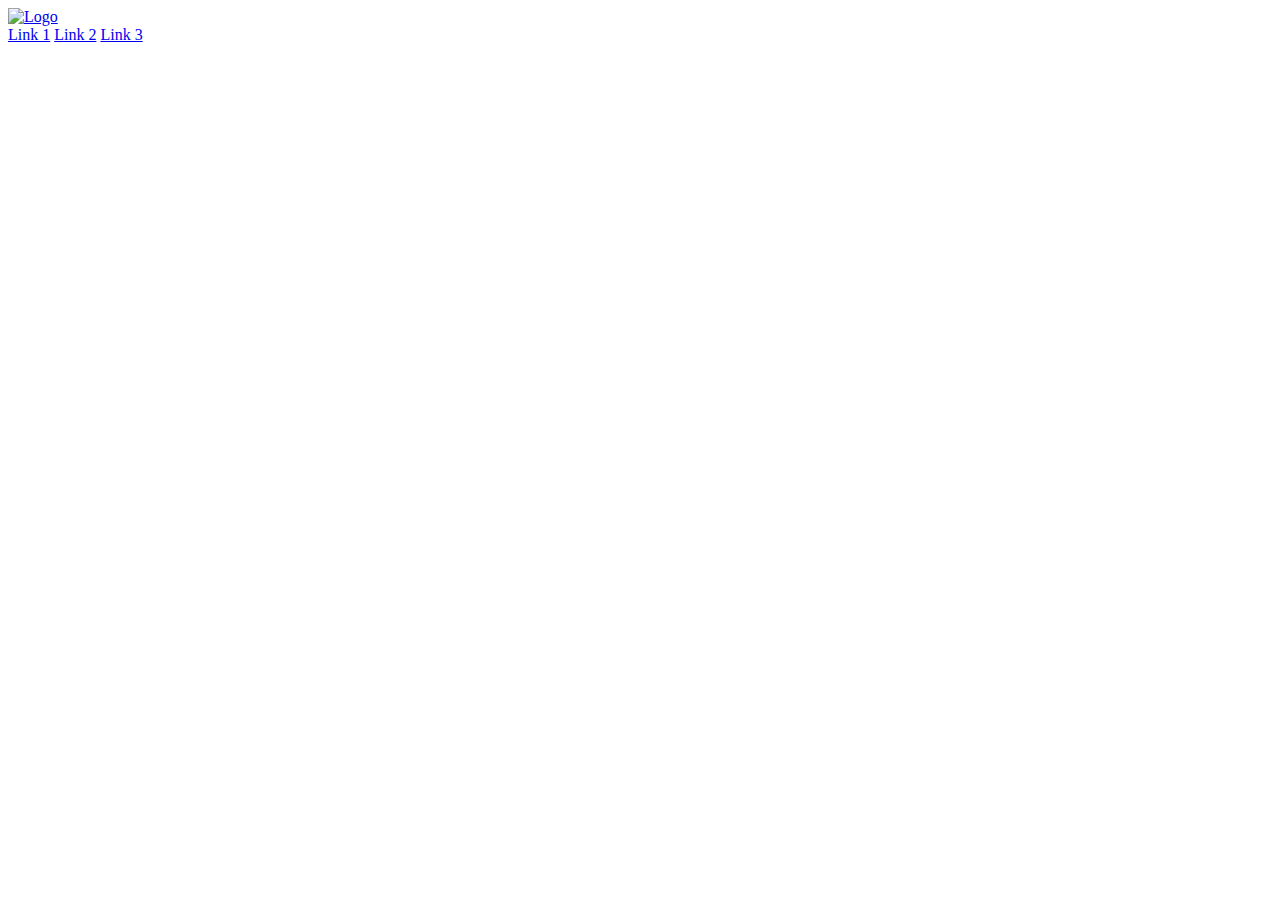
==== html_advanced/index.html @ 0aeb5b66 "Task 1" ====
<!DOCTYPE html>
<html lang="en">
<head>
    <meta charset="UTF-8">
    <meta name="viewport" content="width=device-width, initial-scale=1.0">
    <title>Holberton School</title>
    <link rel="stylesheet" href="styles.css">
</head>
<body>
    <header>
        <div>
        <a href="/">
            <img src="logo.png" alt="Logo" />
        </a>

            <div>
                <a href="#link1">Link 1</a>
                <a href="#link2">Link 2</a>
                <a href="#link3">Link 3</a>
            <div>
        </div>
    </header>

</body>
</html>
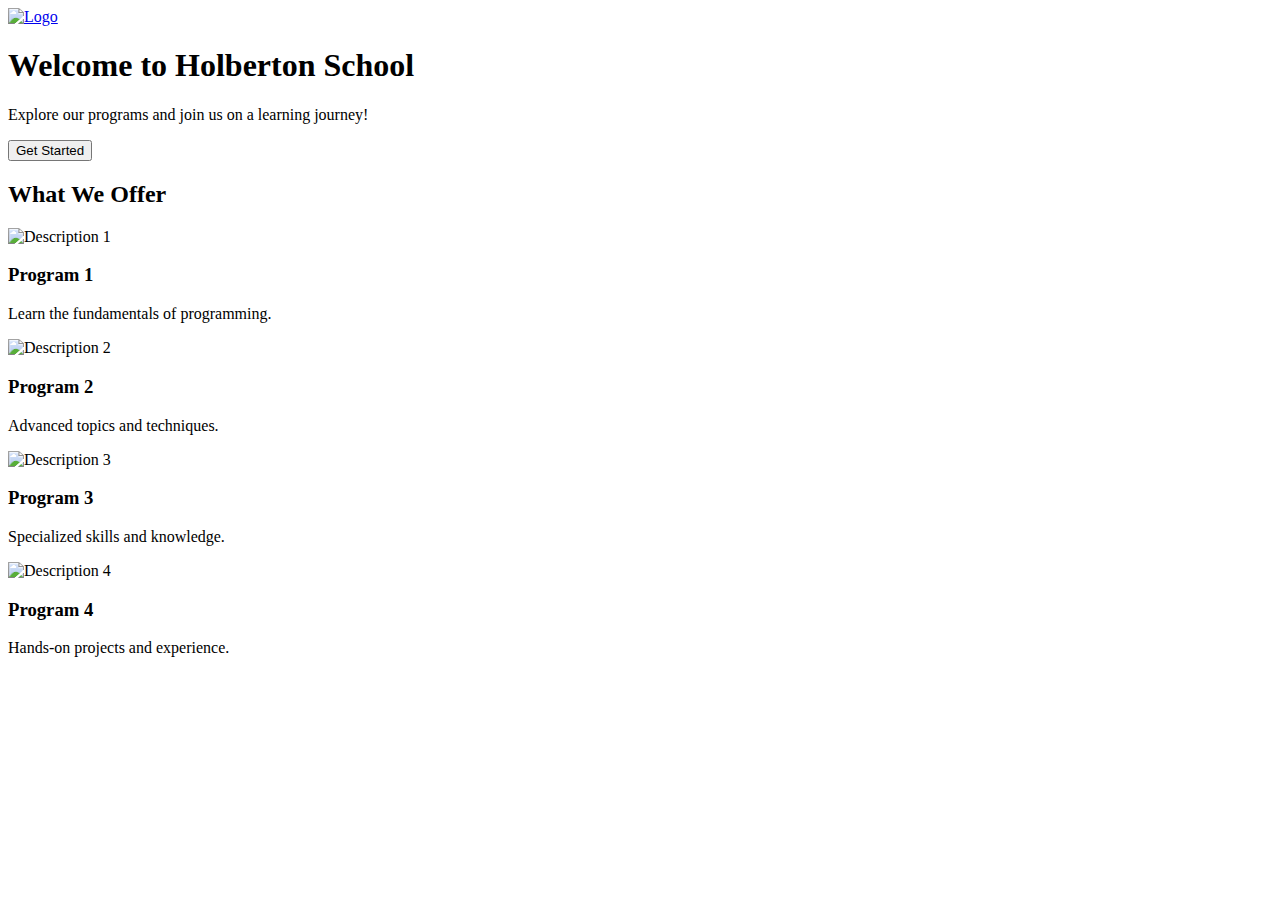
==== commit 0c255ad6: "Task 2" ====
--- a/html_advanced/index.html
+++ b/html_advanced/index.html
@@ -9,17 +9,51 @@
 <body>
     <header>
         <div>
-        <a href="/">
-            <img src="logo.png" alt="Logo" />
-        </a>
+            <a href="/">
+                <img src="logo.png" alt="Logo" />
+            </a>
+        </div>
 
-            <div>
-                <a href="#link1">Link 1</a>
-                <a href="#link2">Link 2</a>
-                <a href="#link3">Link 3</a>
-            <div>
-        </div>
+        <section>
+            <!-- First Block -->
+            <div class="banner-intro">
+                <h1>Welcome to Holberton School</h1>
+                <p>Explore our programs and join us on a learning journey!</p>
+                <button>Get Started</button>
+            </div>
+
+            <!-- Second Block -->
+            <div class="banner-info">
+                <h2>What We Offer</h2>
+                <div class="info-blocks">
+                    <!-- Each block within the second section -->
+                    <div class="info-item">
+                        <img src="images/image3.jpg" alt="Description 1" />
+                        <h3>Program 1</h3>
+                        <p>Learn the fundamentals of programming.</p>
+                    </div>
+                    <div class="info-item">
+                        <img src="images/image4.jpg" alt="Description 2" />
+                        <h3>Program 2</h3>
+                        <p>Advanced topics and techniques.</p>
+                    </div>
+                    <div class="info-item">
+                        <img src="images/image5.jpg" alt="Description 3" />
+                        <h3>Program 3</h3>
+                        <p>Specialized skills and knowledge.</p>
+                    </div>
+                    <div class="info-item">
+                        <img src="images/image5.jpg" alt="Description 4" />
+                        <h3>Program 4</h3>
+                        <p>Hands-on projects and experience.</p>
+                    </div>
+                </div>
+            </div>
+        </section>
     </header>
-
+    
+    <main>
+        <!-- Main content goes here -->
+    </main>
 </body>
 </html>
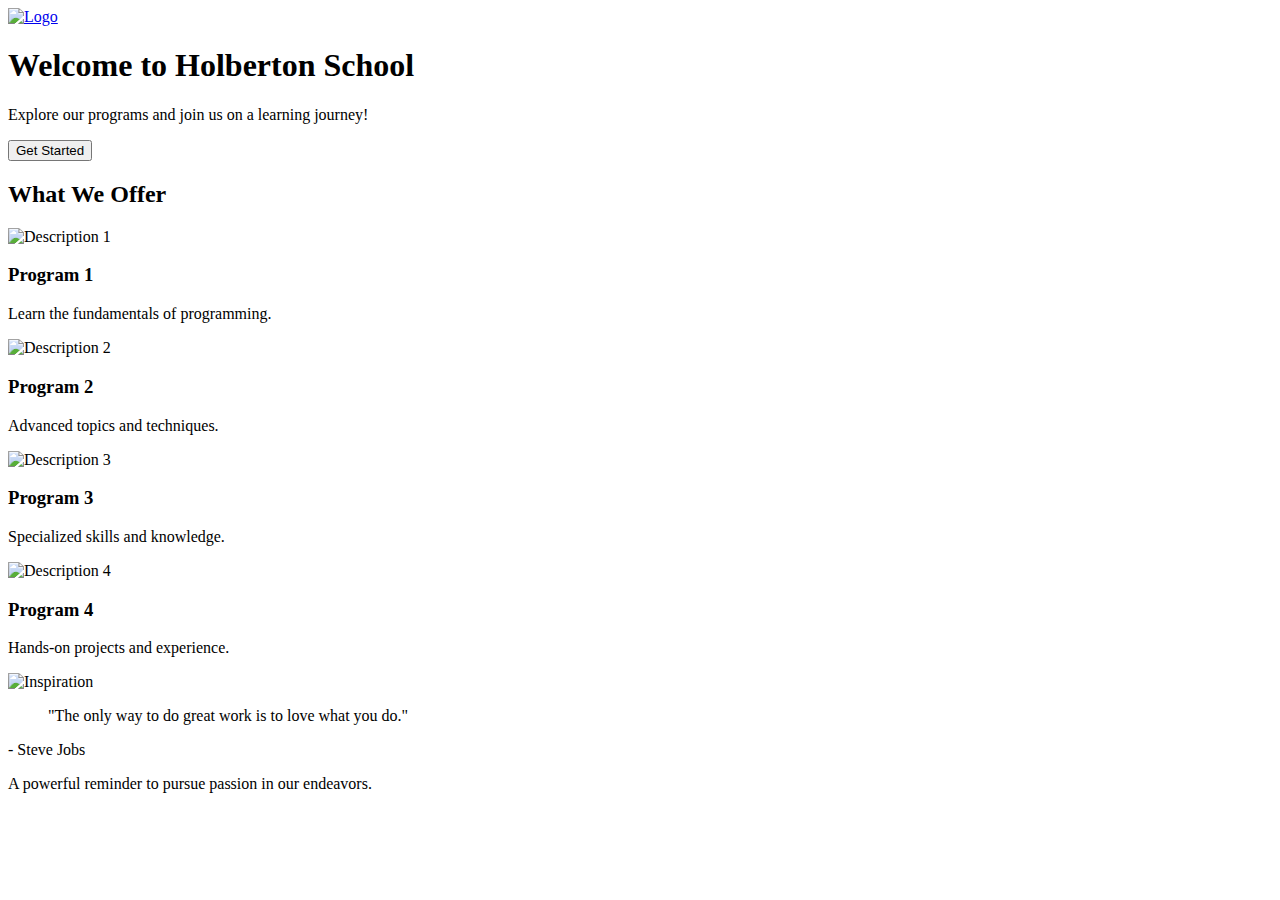
==== commit 9f2a7b90: "Task 3" ====
--- a/html_advanced/index.html
+++ b/html_advanced/index.html
@@ -53,7 +53,19 @@
     </header>
     
     <main>
-        <!-- Main content goes here -->
+        <!-- Quote Section -->
+        <section class="quote-section">
+            <div class="quote-block">
+                <img src="images/quote-image.jpg" alt="Inspiration" />
+                <div class="quote-content">
+                    <blockquote>
+                        "The only way to do great work is to love what you do."
+                    </blockquote>
+                    <p class="quote-author">- Steve Jobs</p>
+                    <p class="quote-context">A powerful reminder to pursue passion in our endeavors.</p>
+                </div>
+            </div>
+        </section>
     </main>
 </body>
 </html>
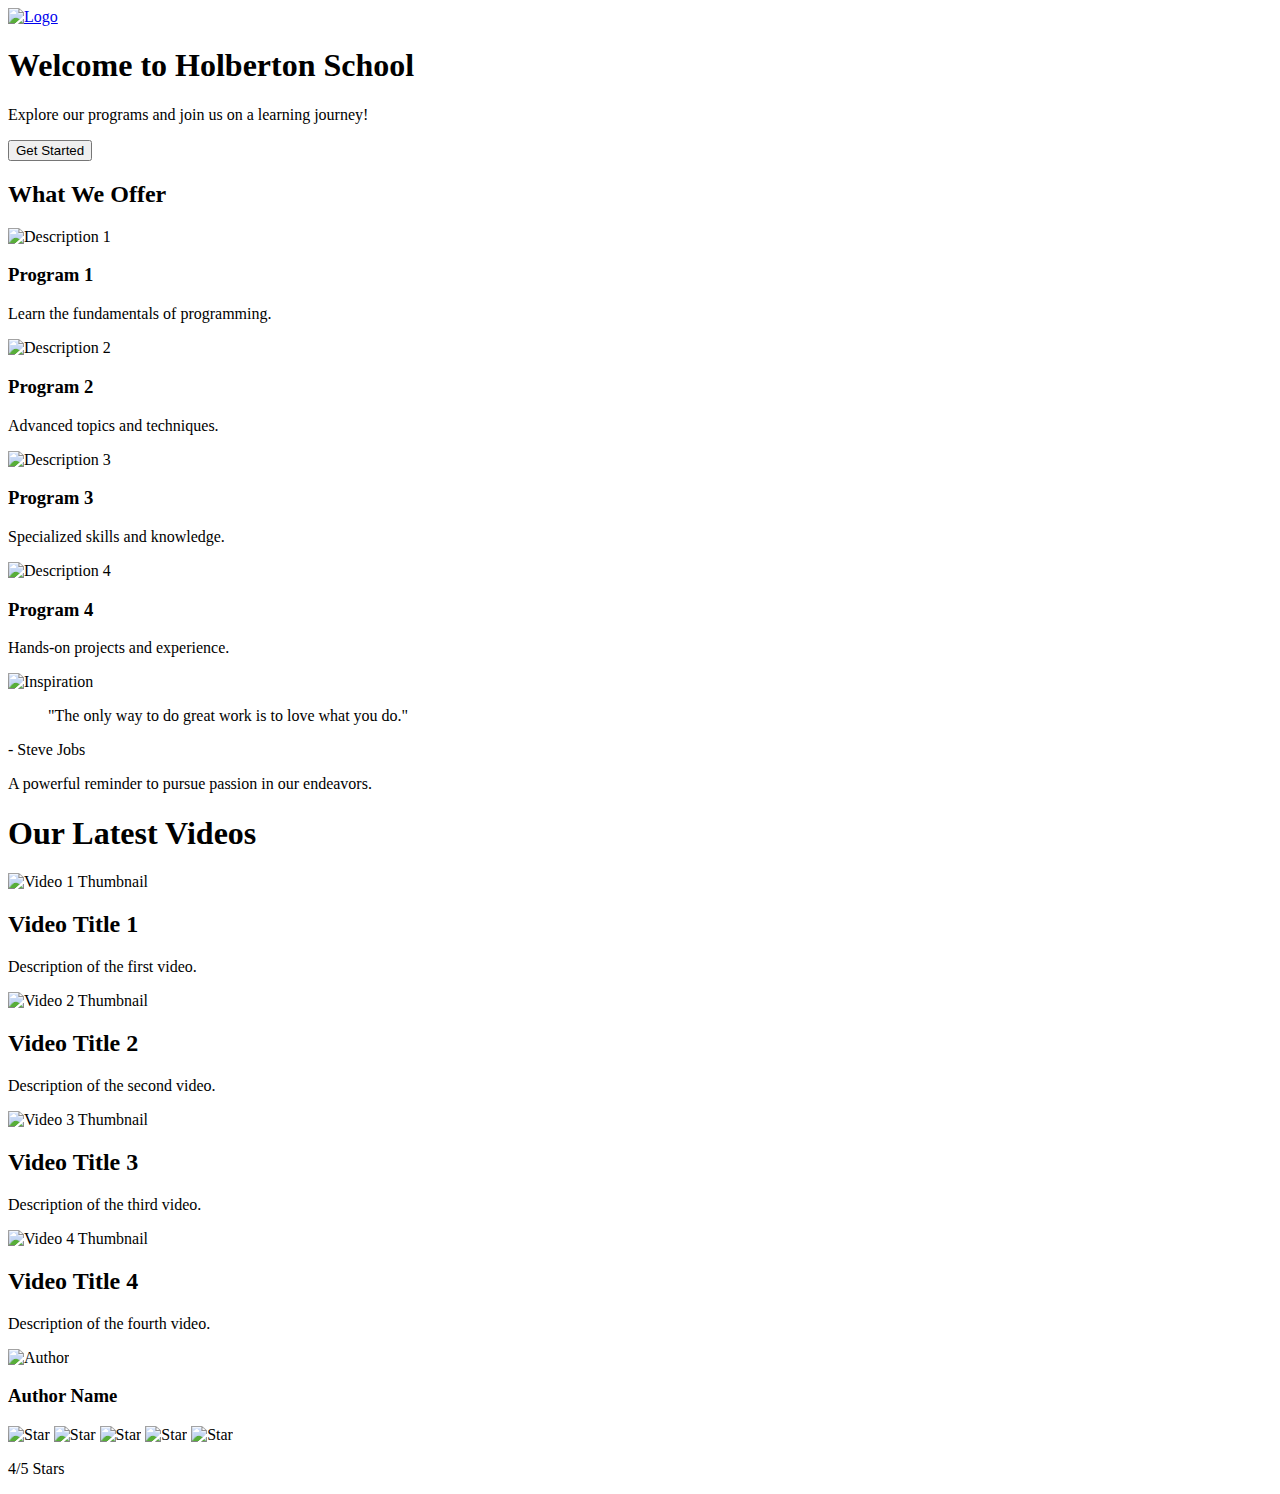
==== commit a7b18adf: "Task 4" ====
--- a/html_advanced/index.html
+++ b/html_advanced/index.html
@@ -4,7 +4,6 @@
     <meta charset="UTF-8">
     <meta name="viewport" content="width=device-width, initial-scale=1.0">
     <title>Holberton School</title>
-    <link rel="stylesheet" href="styles.css">
 </head>
 <body>
     <header>
@@ -16,33 +15,33 @@
 
         <section>
             <!-- First Block -->
-            <div class="banner-intro">
+            <div>
                 <h1>Welcome to Holberton School</h1>
                 <p>Explore our programs and join us on a learning journey!</p>
                 <button>Get Started</button>
             </div>
 
             <!-- Second Block -->
-            <div class="banner-info">
+            <div>
                 <h2>What We Offer</h2>
-                <div class="info-blocks">
+                <div>
                     <!-- Each block within the second section -->
-                    <div class="info-item">
+                    <div>
                         <img src="images/image3.jpg" alt="Description 1" />
                         <h3>Program 1</h3>
                         <p>Learn the fundamentals of programming.</p>
                     </div>
-                    <div class="info-item">
+                    <div>
                         <img src="images/image4.jpg" alt="Description 2" />
                         <h3>Program 2</h3>
                         <p>Advanced topics and techniques.</p>
                     </div>
-                    <div class="info-item">
+                    <div>
                         <img src="images/image5.jpg" alt="Description 3" />
                         <h3>Program 3</h3>
                         <p>Specialized skills and knowledge.</p>
                     </div>
-                    <div class="info-item">
+                    <div>
                         <img src="images/image5.jpg" alt="Description 4" />
                         <h3>Program 4</h3>
                         <p>Hands-on projects and experience.</p>
@@ -54,15 +53,61 @@
     
     <main>
         <!-- Quote Section -->
-        <section class="quote-section">
-            <div class="quote-block">
+        <section>
+            <div>
                 <img src="images/quote-image.jpg" alt="Inspiration" />
-                <div class="quote-content">
+                <div>
                     <blockquote>
                         "The only way to do great work is to love what you do."
                     </blockquote>
-                    <p class="quote-author">- Steve Jobs</p>
-                    <p class="quote-context">A powerful reminder to pursue passion in our endeavors.</p>
+                    <p>- Steve Jobs</p>
+                    <p>A powerful reminder to pursue passion in our endeavors.</p>
+                </div>
+            </div>
+        </section>
+
+        <!-- Videos Section -->
+        <section>
+            <h1>Our Latest Videos</h1>
+            <div>
+                <!-- Video Block 1 -->
+                <div>
+                    <img src="images/video1-thumbnail.jpg" alt="Video 1 Thumbnail" />
+                    <h2>Video Title 1</h2>
+                    <p>Description of the first video.</p>
+                </div>
+                <!-- Video Block 2 -->
+                <div>
+                    <img src="images/video2-thumbnail.jpg" alt="Video 2 Thumbnail" />
+                    <h2>Video Title 2</h2>
+                    <p>Description of the second video.</p>
+                </div>
+                <!-- Video Block 3 -->
+                <div>
+                    <img src="images/video3-thumbnail.jpg" alt="Video 3 Thumbnail" />
+                    <h2>Video Title 3</h2>
+                    <p>Description of the third video.</p>
+                </div>
+                <!-- Video Block 4 -->
+                <div>
+                    <img src="images/video4-thumbnail.jpg" alt="Video 4 Thumbnail" />
+                    <h2>Video Title 4</h2>
+                    <p>Description of the fourth video.</p>
+                </div>
+            </div>
+
+            <!-- Author Information -->
+            <div>
+                <img src="images/author-image.jpg" alt="Author" />
+                <h3>Author Name</h3>
+                <div>
+                    <!-- Star images for rating -->
+                    <img src="images/star-filled.jpg" alt="Star" />
+                    <img src="images/star-filled.jpg" alt="Star" />
+                    <img src="images/star-filled.jpg" alt="Star" />
+                    <img src="images/star-filled.jpg" alt="Star" />
+                    <img src="images/star-empty.jpg" alt="Star" />
+                    <p>4/5 Stars</p>
                 </div>
             </div>
         </section>
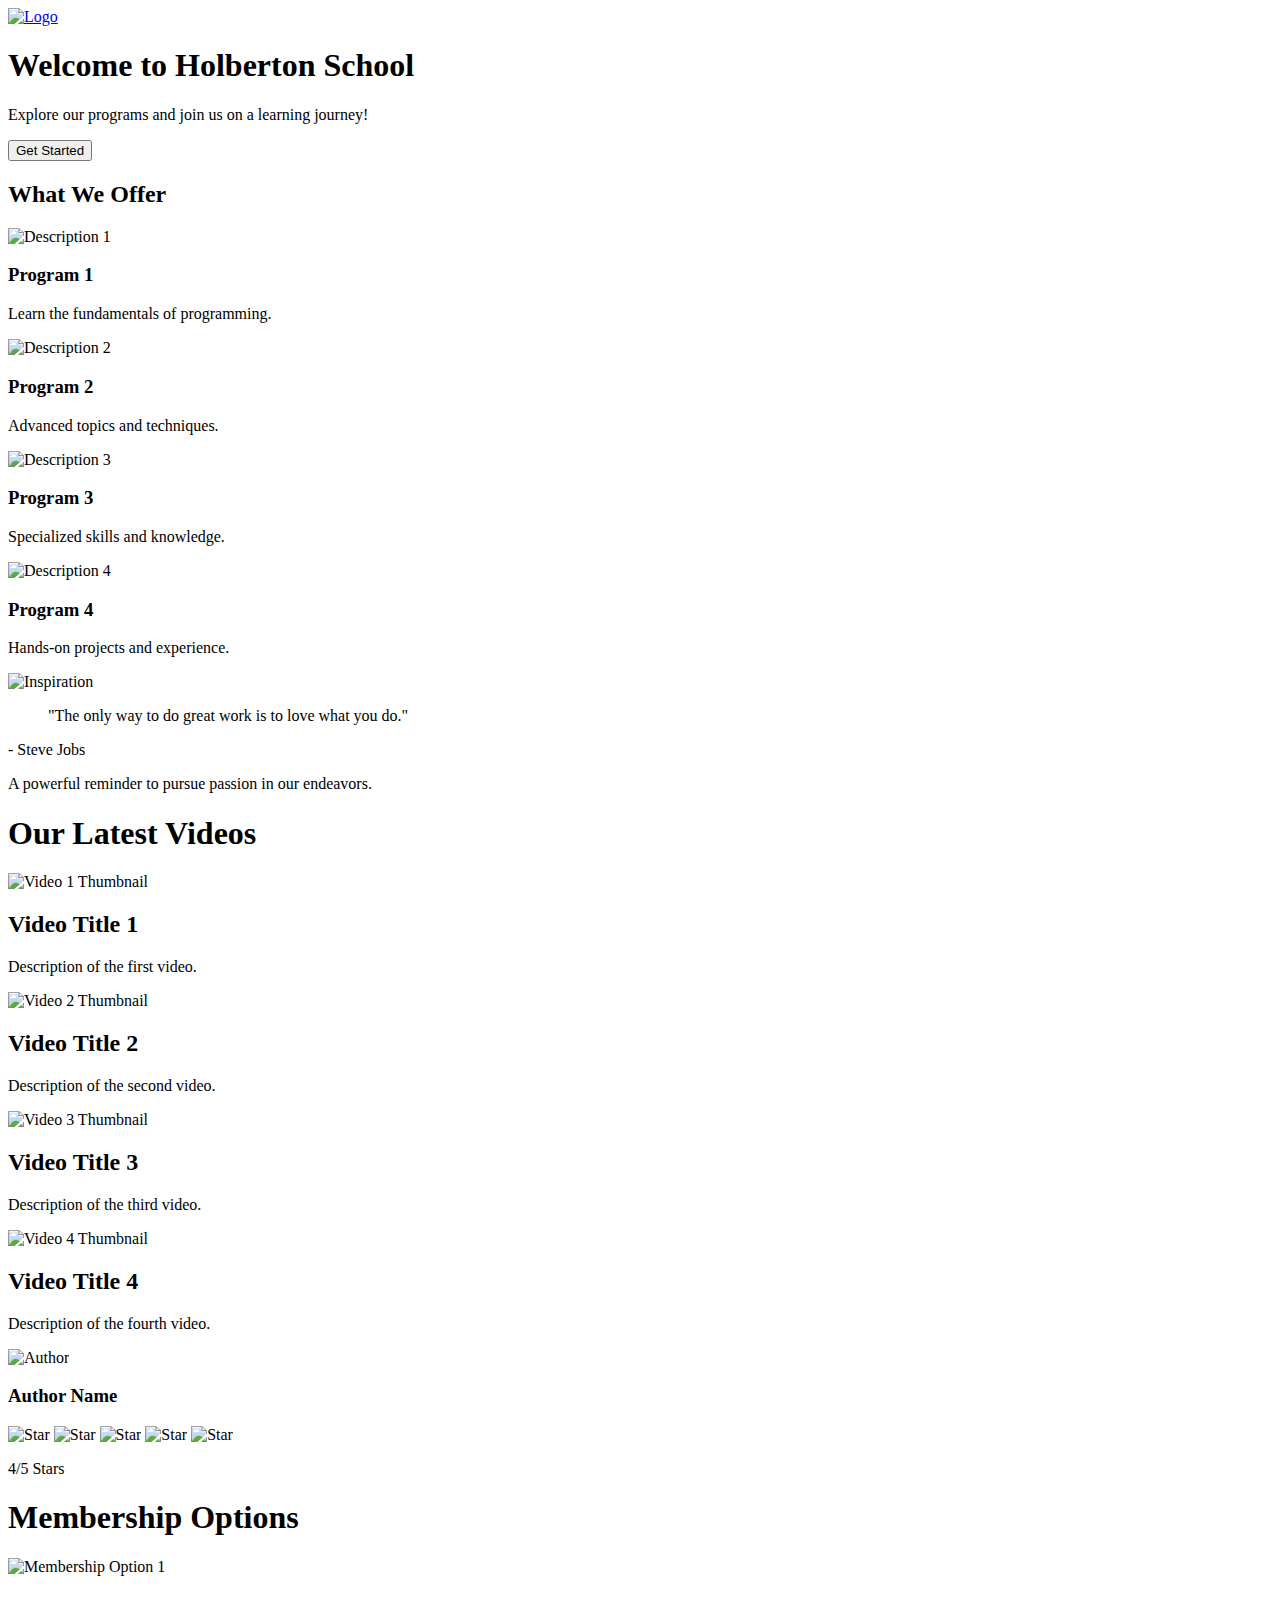
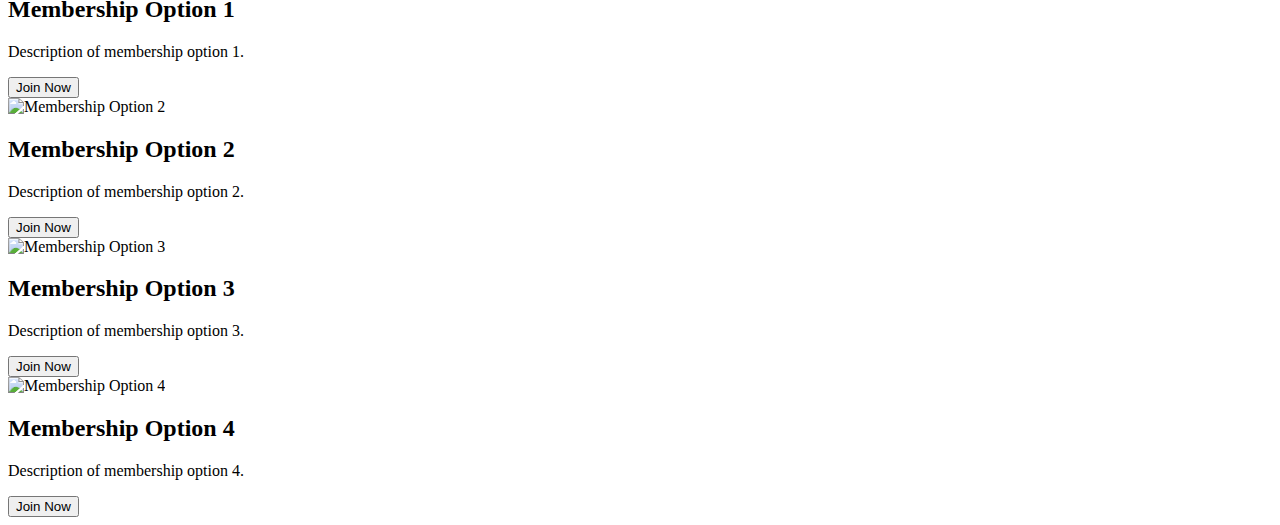
==== commit 8ff2e85f: "Task 5" ====
--- a/html_advanced/index.html
+++ b/html_advanced/index.html
@@ -111,6 +111,41 @@
                 </div>
             </div>
         </section>
+
+        <!-- Membership Section -->
+        <section>
+            <h1>Membership Options</h1>
+            <div>
+                <!-- Membership Block 1 -->
+                <div>
+                    <img src="images/membership1.jpg" alt="Membership Option 1" />
+                    <h2>Membership Option 1</h2>
+                    <p>Description of membership option 1.</p>
+                    <button>Join Now</button>
+                </div>
+                <!-- Membership Block 2 -->
+                <div>
+                    <img src="images/membership2.jpg" alt="Membership Option 2" />
+                    <h2>Membership Option 2</h2>
+                    <p>Description of membership option 2.</p>
+                    <button>Join Now</button>
+                </div>
+                <!-- Membership Block 3 -->
+                <div>
+                    <img src="images/membership3.jpg" alt="Membership Option 3" />
+                    <h2>Membership Option 3</h2>
+                    <p>Description of membership option 3.</p>
+                    <button>Join Now</button>
+                </div>
+                <!-- Membership Block 4 -->
+                <div>
+                    <img src="images/membership4.jpg" alt="Membership Option 4" />
+                    <h2>Membership Option 4</h2>
+                    <p>Description of membership option 4.</p>
+                    <button>Join Now</button>
+                </div>
+            </div>
+        </section>
     </main>
 </body>
 </html>
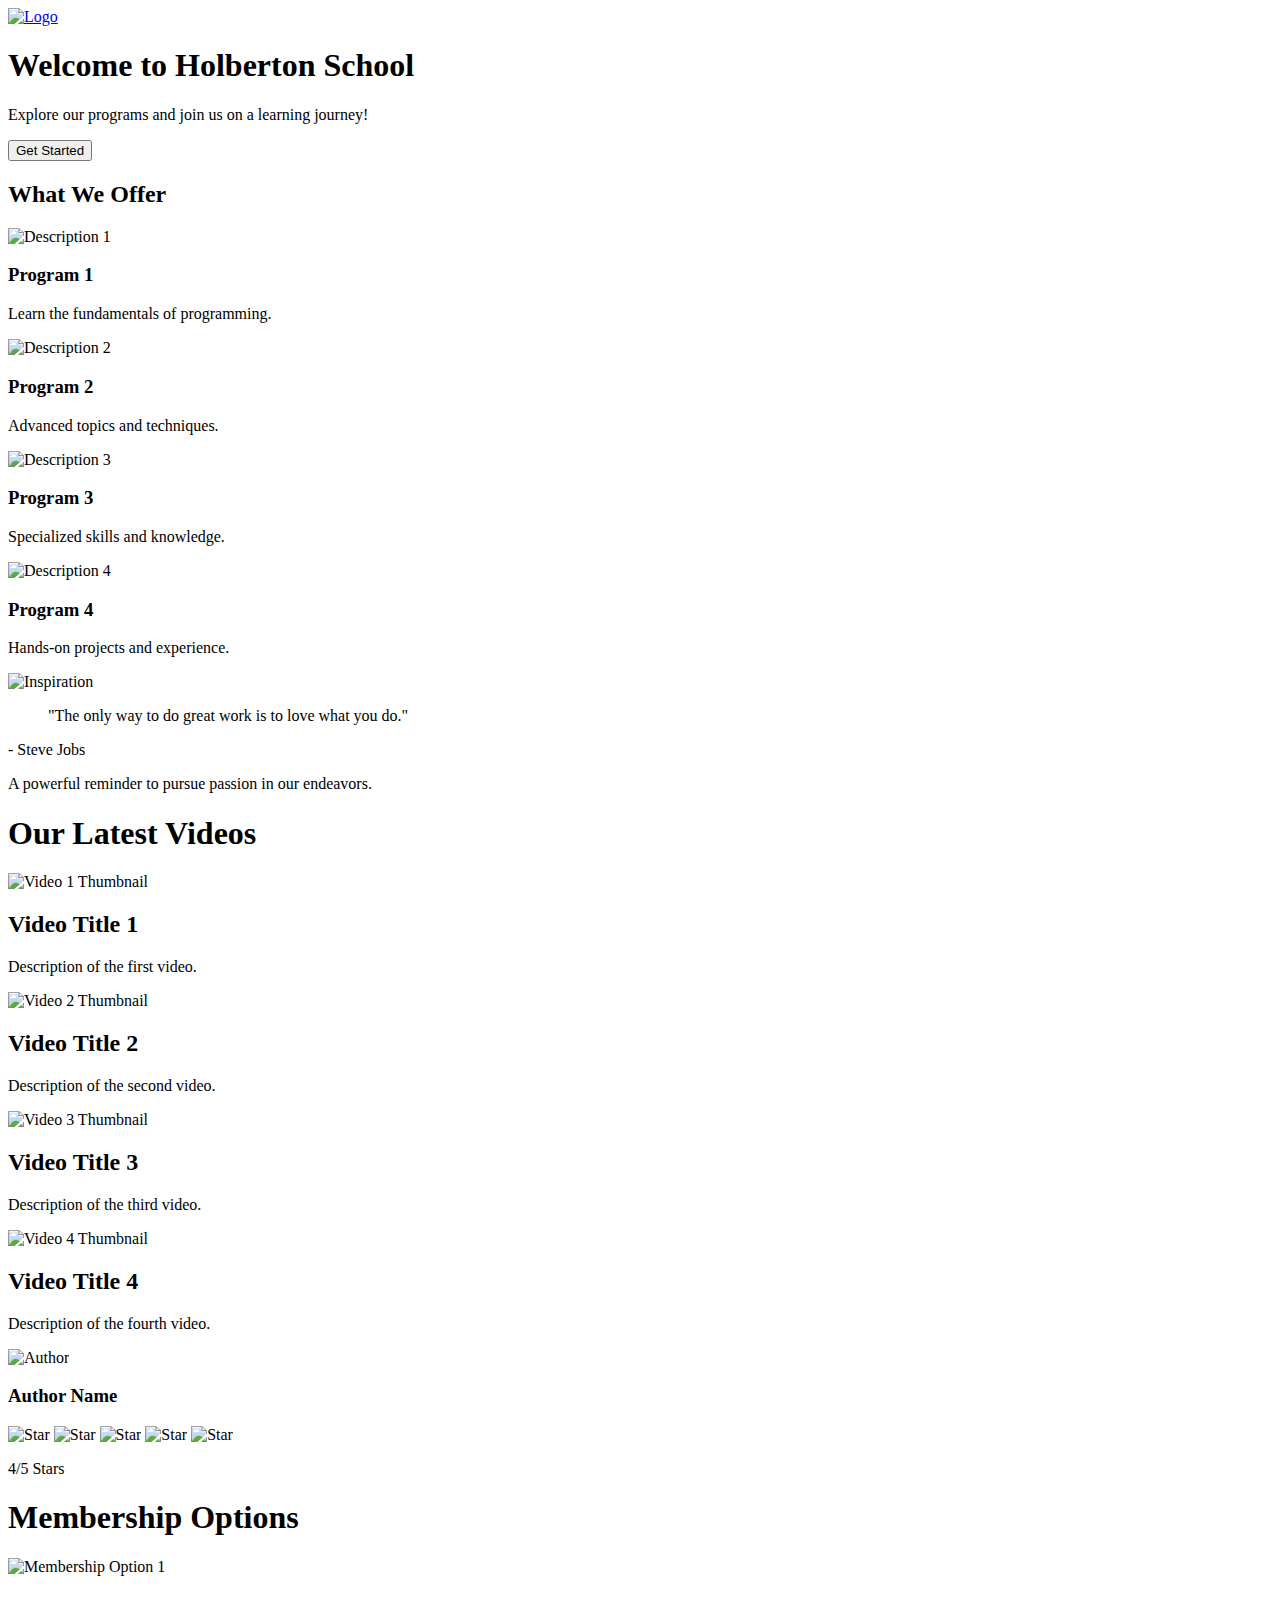
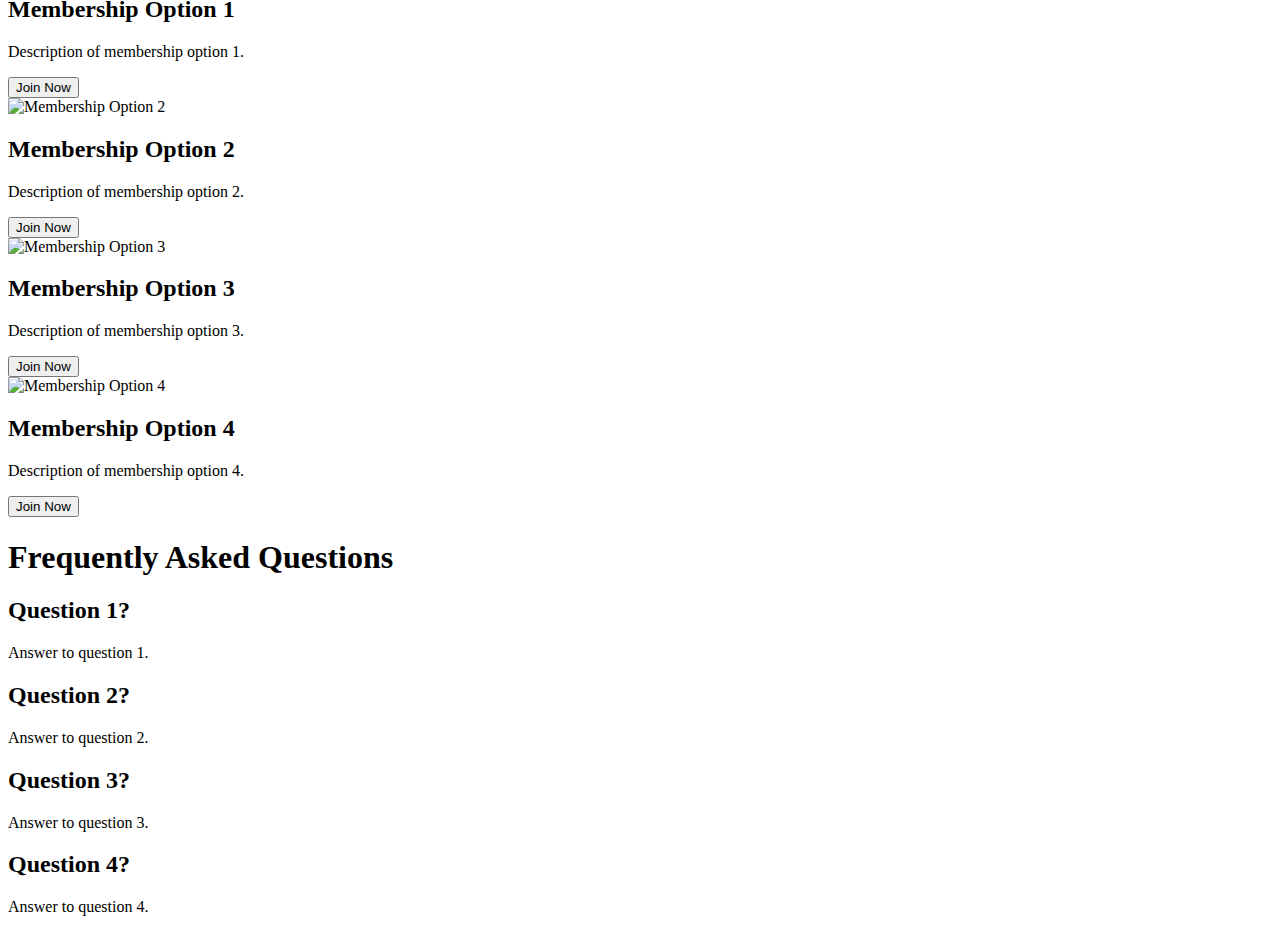
==== commit 4ca3d6ca: "Task 6" ====
--- a/html_advanced/index.html
+++ b/html_advanced/index.html
@@ -146,6 +146,39 @@
                 </div>
             </div>
         </section>
+
+        <!-- FAQ Section -->
+        <section>
+            <h1>Frequently Asked Questions</h1>
+            <div>
+                <!-- Row Block 1 -->
+                <div>
+                    <!-- Item Block 1 -->
+                    <div>
+                        <h2>Question 1?</h2>
+                        <p>Answer to question 1.</p>
+                    </div>
+                    <!-- Item Block 2 -->
+                    <div>
+                        <h2>Question 2?</h2>
+                        <p>Answer to question 2.</p>
+                    </div>
+                </div>
+                <!-- Row Block 2 -->
+                <div>
+                    <!-- Item Block 3 -->
+                    <div>
+                        <h2>Question 3?</h2>
+                        <p>Answer to question 3.</p>
+                    </div>
+                    <!-- Item Block 4 -->
+                    <div>
+                        <h2>Question 4?</h2>
+                        <p>Answer to question 4.</p>
+                    </div>
+                </div>
+            </div>
+        </section>
     </main>
 </body>
 </html>
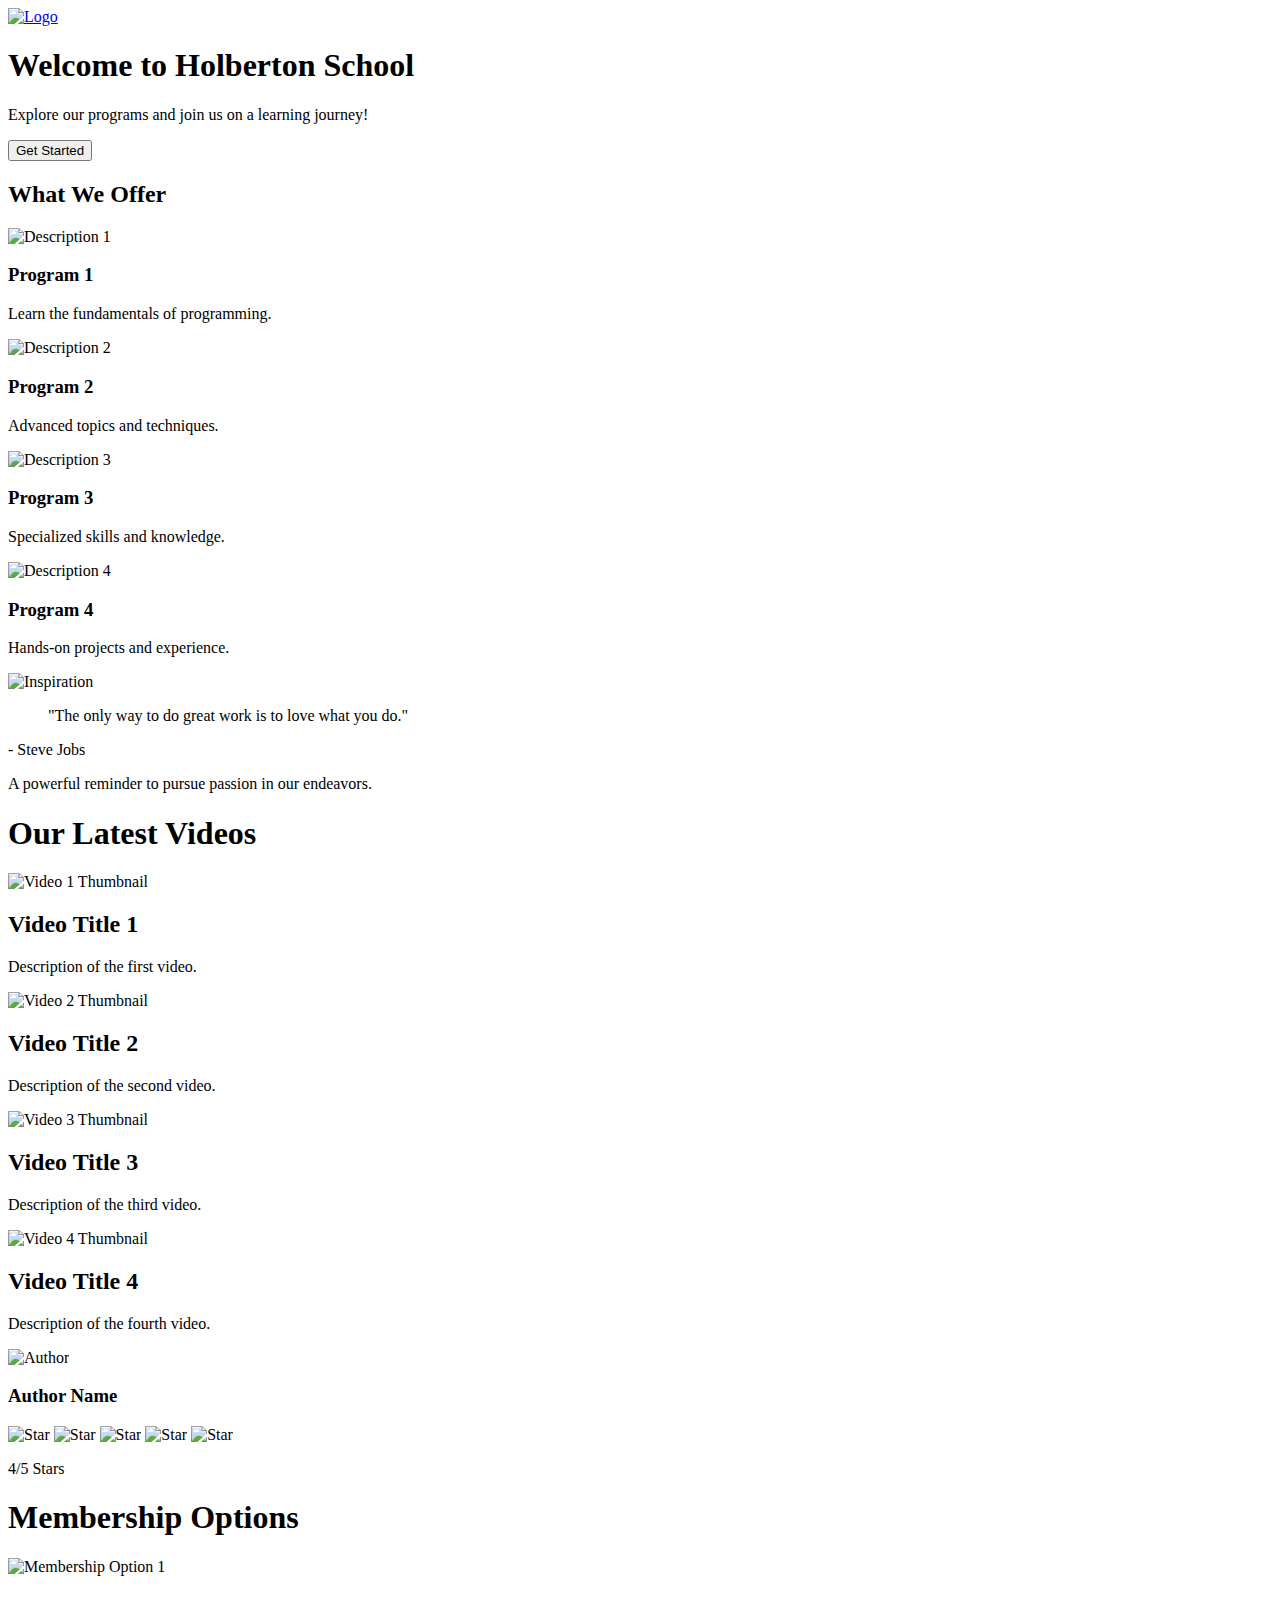
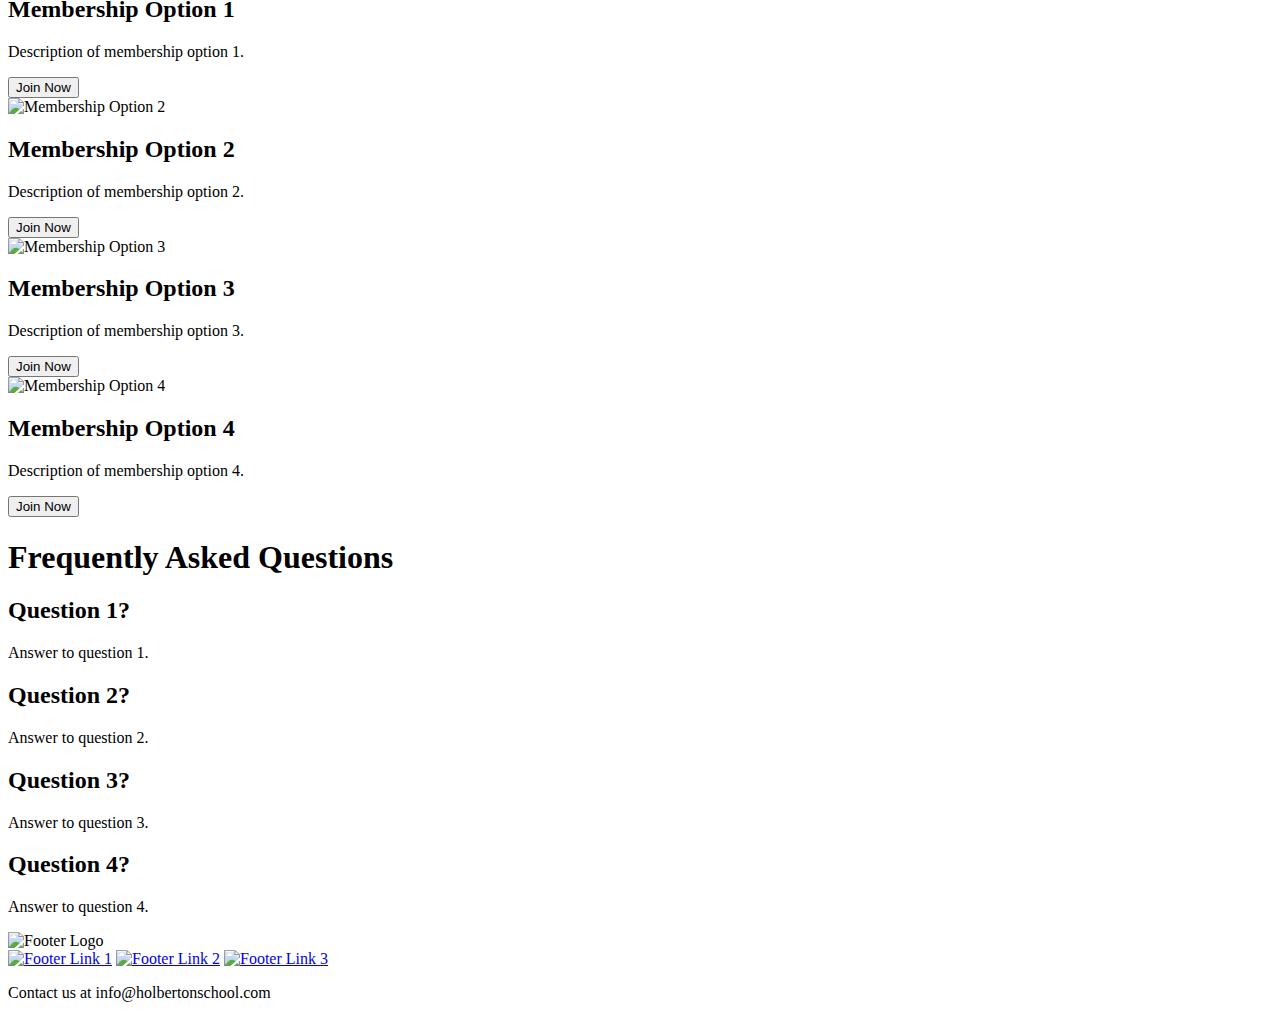
==== commit 614f61b5: "Task 7" ====
--- a/html_advanced/index.html
+++ b/html_advanced/index.html
@@ -180,5 +180,20 @@
             </div>
         </section>
     </main>
+
+    <!-- Footer -->
+    <footer>
+        <div>
+            <div>
+                <img src="images/footer-logo.png" alt="Footer Logo" />
+                <div>
+                    <a href="#"><img src="images/footer-link1.jpg" alt="Footer Link 1" /></a>
+                    <a href="#"><img src="images/footer-link2.jpg" alt="Footer Link 2" /></a>
+                    <a href="#"><img src="images/footer-link3.jpg" alt="Footer Link 3" /></a>
+                    <p>Contact us at info@holbertonschool.com</p>
+                </div>
+            </div>
+        </div>
+    </footer>
 </body>
 </html>
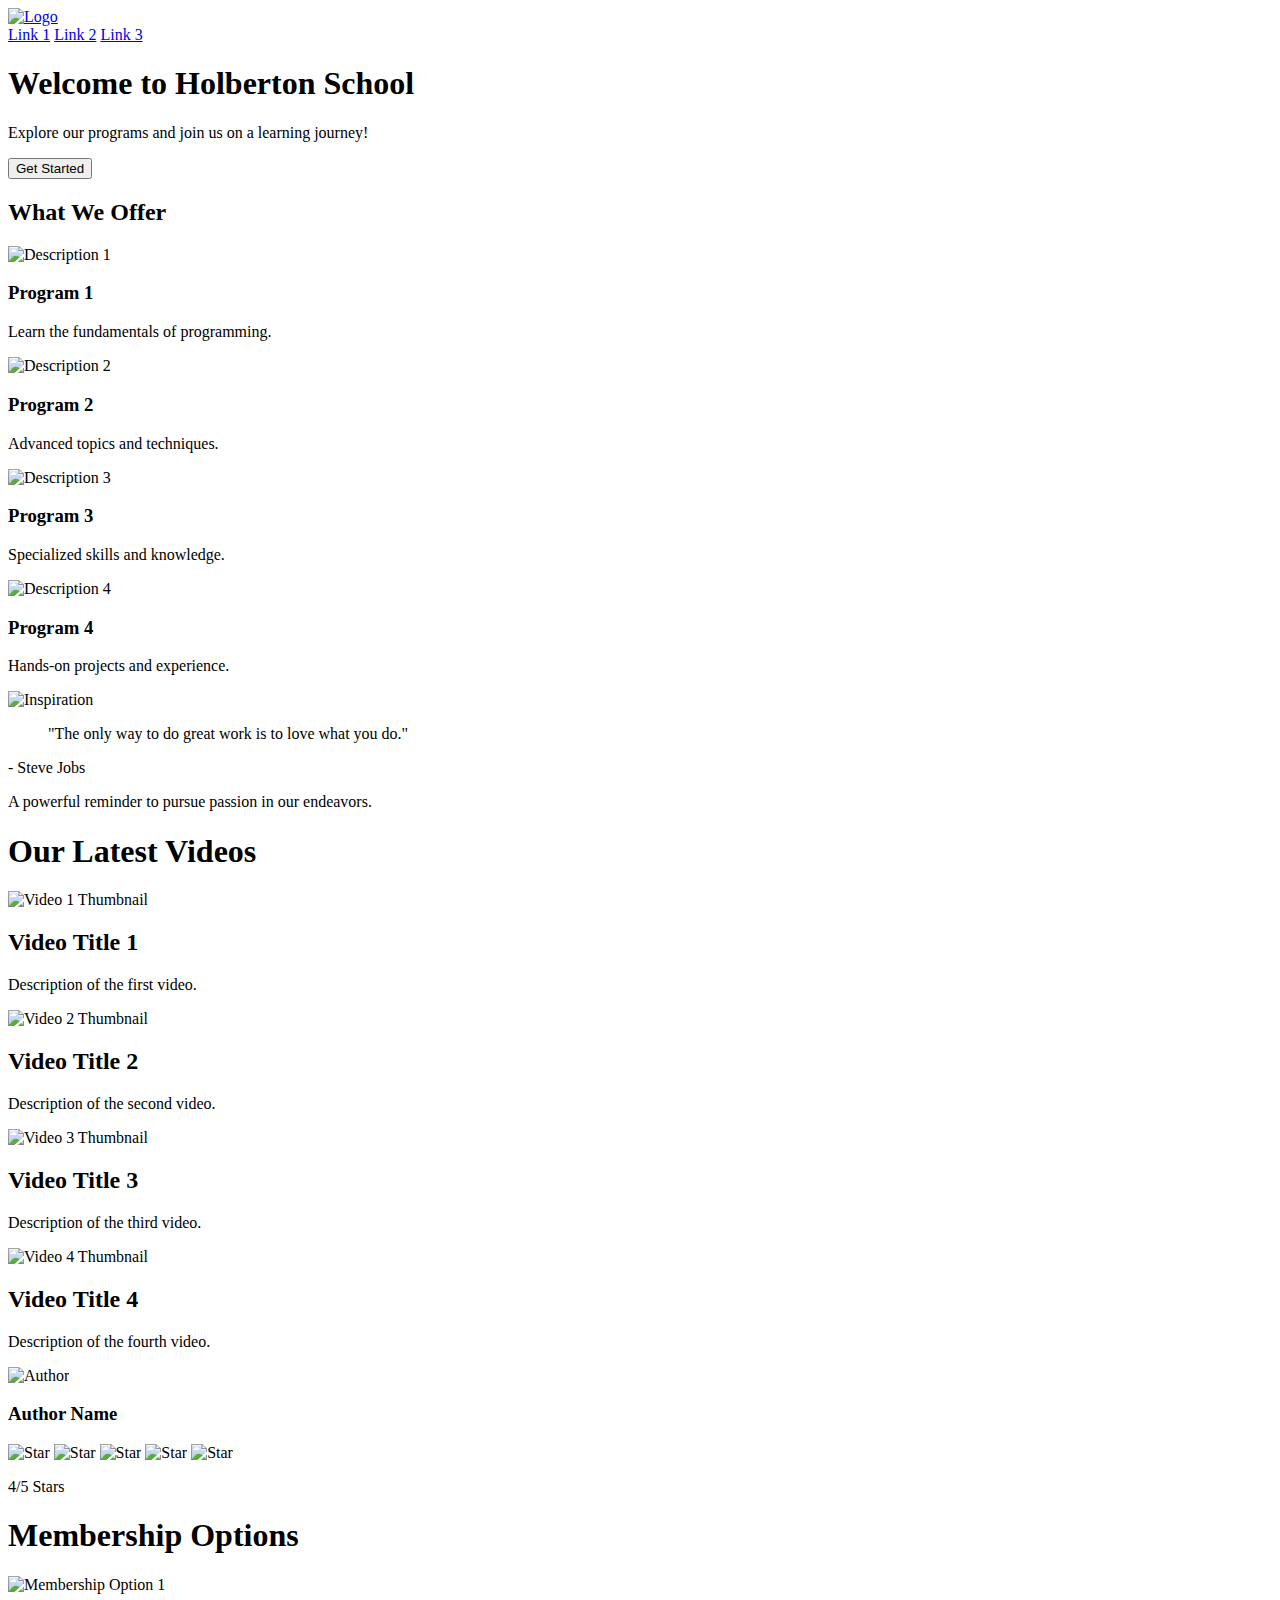
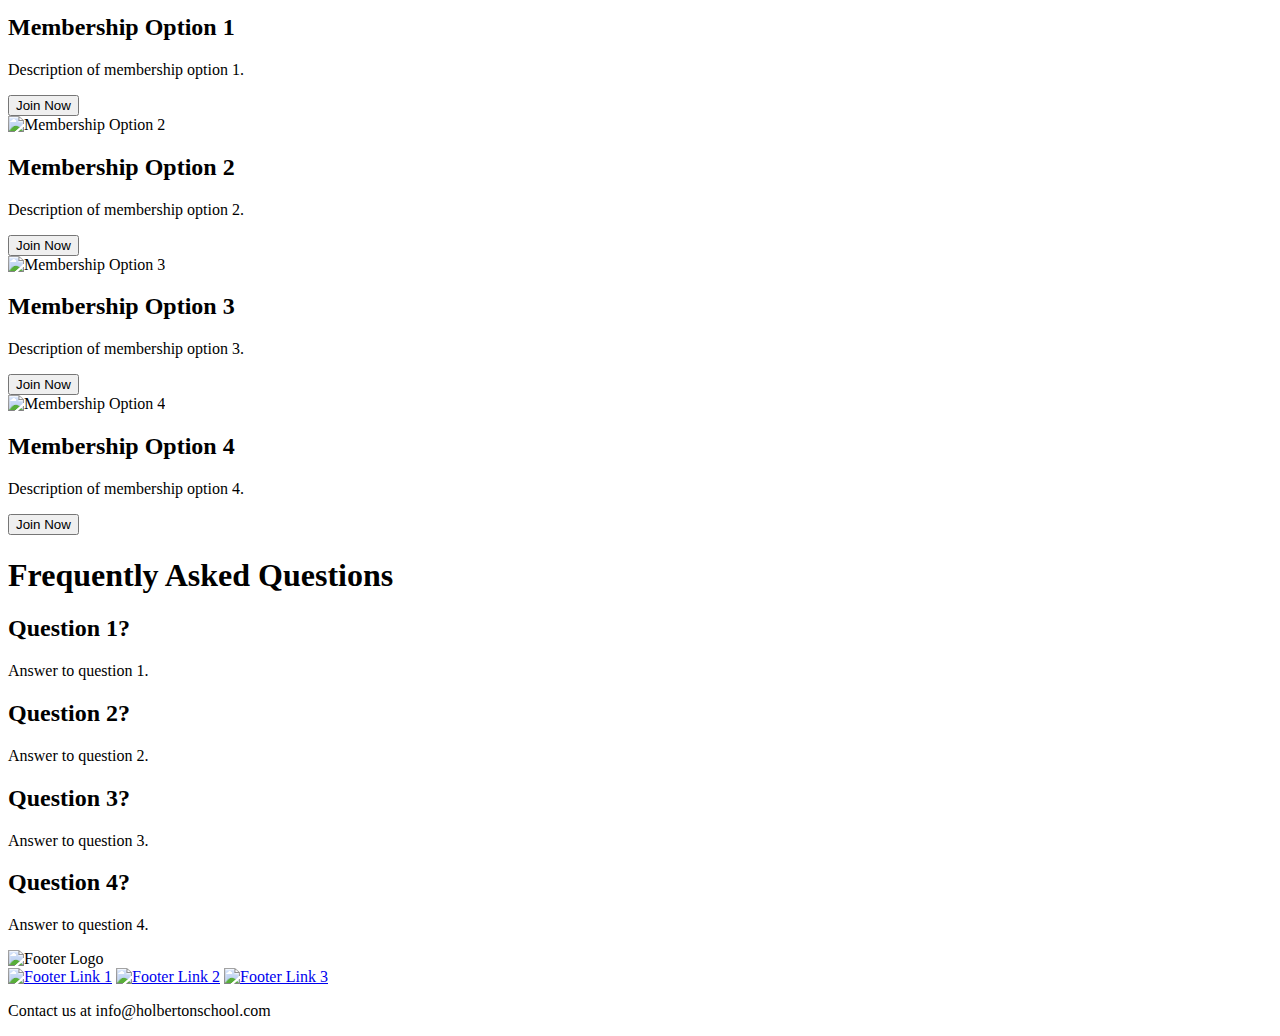
==== commit 7d762aaf: "Last modification" ====
--- a/html_advanced/index.html
+++ b/html_advanced/index.html
@@ -11,6 +11,11 @@
             <a href="/">
                 <img src="logo.png" alt="Logo" />
             </a>
+            <div>
+                <a href="#link1">Link 1</a>
+                <a href="#link2">Link 2</a>
+                <a href="#link3">Link 3</a>
+            <div>
         </div>
 
         <section>
